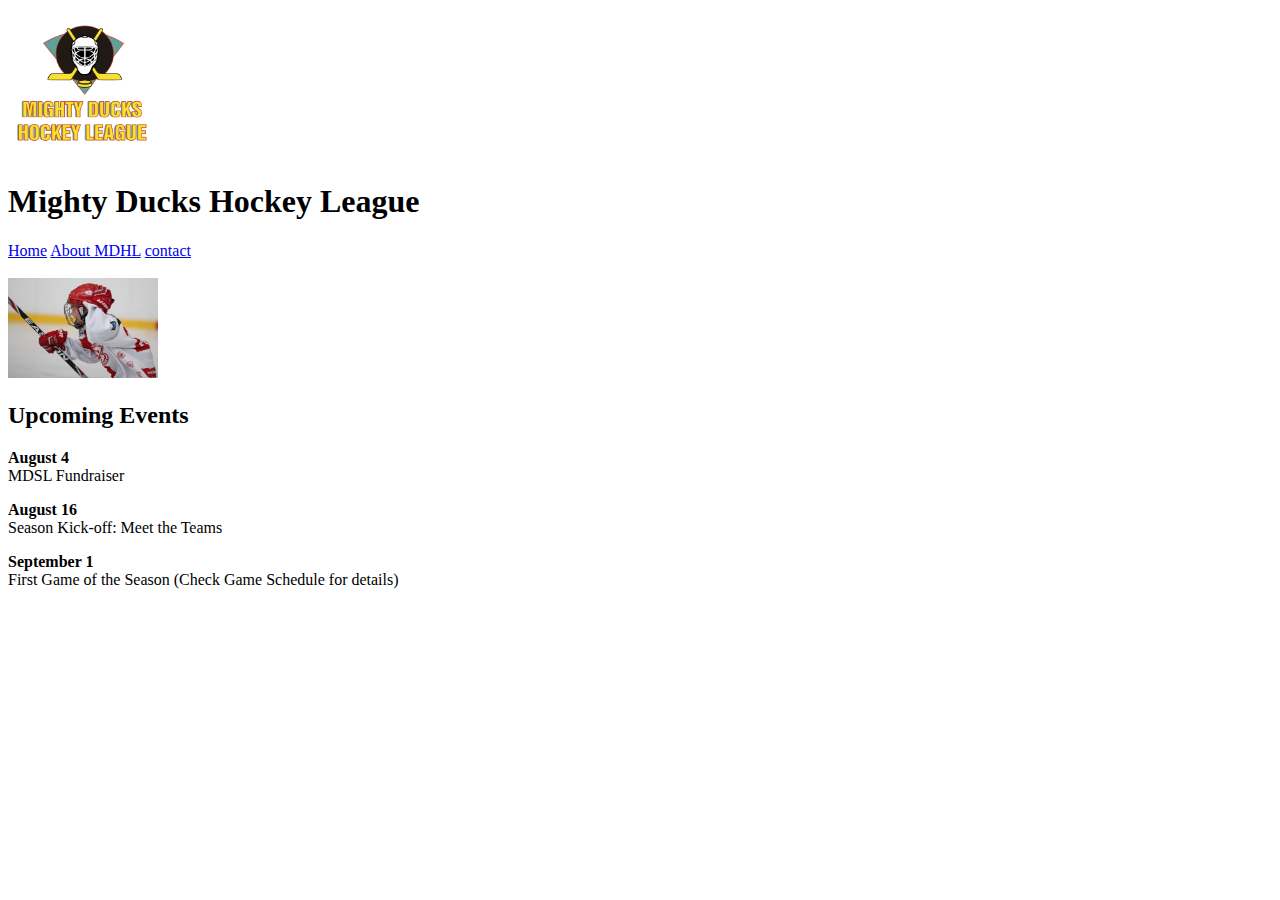
==== raiz/index.html @ 03fa289a "tareaFinalizada" ====
<!DOCTYPE html>
<html lang="en">

<head>
    <meta charset="UTF-8">
    <meta name="viewport" content="width=device-width, initial-scale=1.0">
    <meta name="description" content="Mighty Ducks Hockey League">
    <meta name="keywords" content="Hockey,League,sport,ice">
    <meta name="author" content="Poulain Luciano">
    <title>Mighty Ducks Hockey League</title>
    <link rel="stylesheet" href="../styles/mdhl.css">
</head>

<body>
    <header>
        <img src="../assets/LogoMightyducks-01.png" width="150" alt="Mighty Ducks Hockey League team logo" height="150">
        <h1>Mighty Ducks Hockey League</h1>
        <nav>
            <a href="#">Home</a>
            <a target="_blank" href="./aboutMdhl.html">About MDHL</a>
            <a target="_blank" href="./contact.html">contact</a>
        </nav>
    </header>
    <br>
    <main>
        <header>
            <section>
                <img src="../assets/hockey1.jpg" alt="Mighty Ducks Hockey League team player" width="150" height="100">
                <h2>Upcoming Events</h2>
                <p><strong>August 4</strong><br>
                    MDSL Fundraiser</p>
                <p><strong>August 16</strong><br>
                    Season Kick-off: Meet the Teams</p>
                <p><strong>September 1</strong><br>
                    First Game of the Season (Check Game Schedule for details)</p>
            </section>
        </header>
    </main>
</body>

</html>
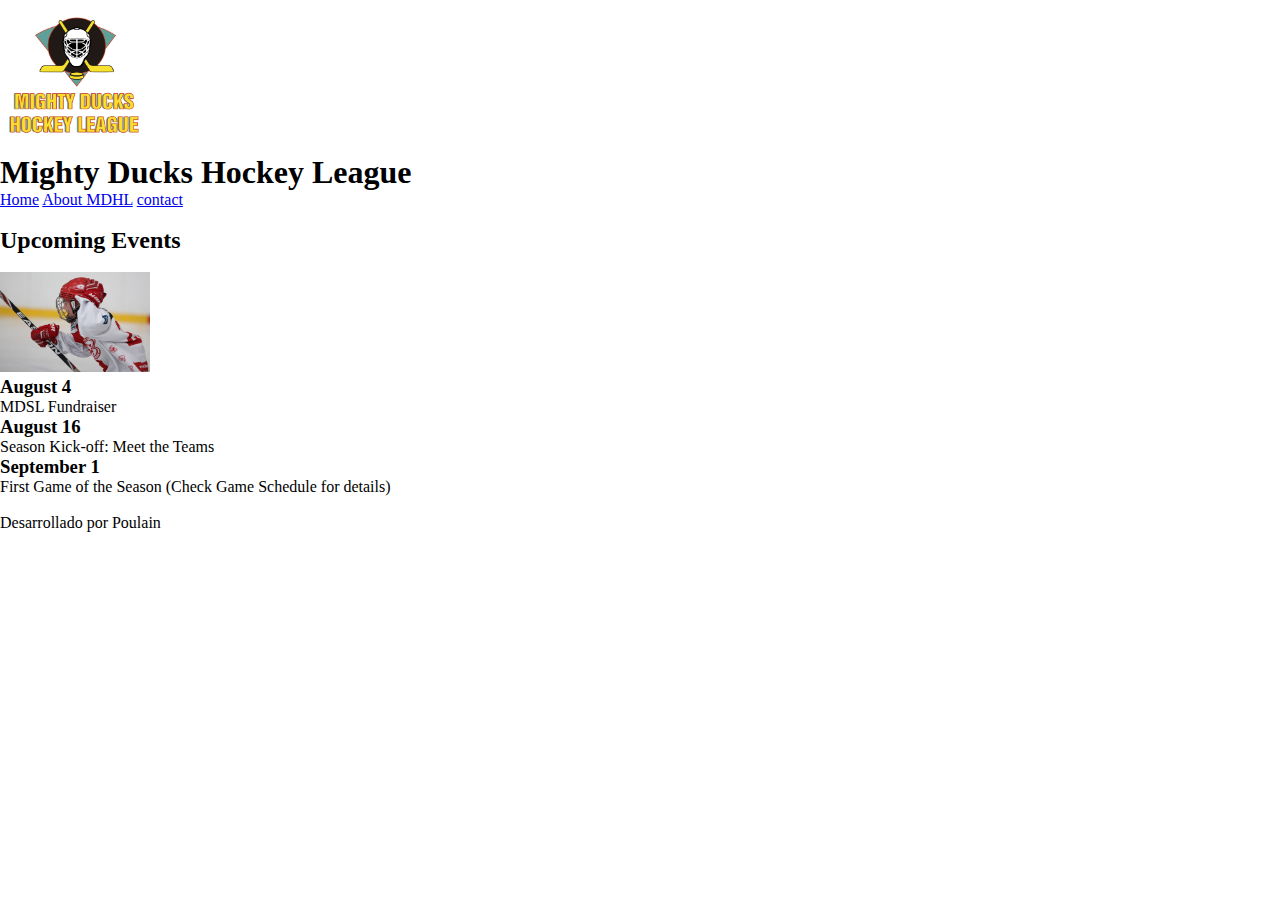
==== commit 94dbea0b: "correcioinSprint1" ====
--- a/raiz/index.html
+++ b/raiz/index.html
@@ -7,35 +7,43 @@
     <meta name="description" content="Mighty Ducks Hockey League">
     <meta name="keywords" content="Hockey,League,sport,ice">
     <meta name="author" content="Poulain Luciano">
+    <link rel="shortcut icon" href="../assets/LogoMightyducks-01.png" type="image/x-icon">
     <title>Mighty Ducks Hockey League</title>
     <link rel="stylesheet" href="../styles/mdhl.css">
 </head>
+<header>
+    <img src="../assets/LogoMightyducks-01.png" width="150" alt="Mighty Ducks Hockey League team logo" height="150">
+    <h1>Mighty Ducks Hockey League</h1>
+</header>
+<nav>
+    <a href="#">Home</a>
+    <a href="./aboutMdhl.html">About MDHL</a>
+    <a href="./contact.html">contact</a>
+</nav>
 
 <body>
-    <header>
-        <img src="../assets/LogoMightyducks-01.png" width="150" alt="Mighty Ducks Hockey League team logo" height="150">
-        <h1>Mighty Ducks Hockey League</h1>
-        <nav>
-            <a href="#">Home</a>
-            <a target="_blank" href="./aboutMdhl.html">About MDHL</a>
-            <a target="_blank" href="./contact.html">contact</a>
-        </nav>
-    </header>
     <br>
     <main>
-        <header>
-            <section>
-                <img src="../assets/hockey1.jpg" alt="Mighty Ducks Hockey League team player" width="150" height="100">
-                <h2>Upcoming Events</h2>
-                <p><strong>August 4</strong><br>
-                    MDSL Fundraiser</p>
-                <p><strong>August 16</strong><br>
-                    Season Kick-off: Meet the Teams</p>
-                <p><strong>September 1</strong><br>
-                    First Game of the Season (Check Game Schedule for details)</p>
-            </section>
-        </header>
+        <h2>Upcoming Events</h2>
+        <br>
+        <section>
+            <img src="../assets/hockey1.jpg" alt="Mighty Ducks Hockey League team player" width="150" height="100">
+            <h3>August 4</h3>
+            <p>MDSL Fundraiser</p>
+        </section>
+        <section>
+            <h3>August 16</h3>
+            <p> Season Kick-off: Meet the Teams</p>
+        </section>
+        <section>
+            <h3>September 1</h3>
+            <p> First Game of the Season (Check Game Schedule for details)</p>
+        </section>
     </main>
+    <br>
+    <footer>
+        <p>Desarrollado por Poulain</p>
+    </footer>
 </body>
 
 </html>--- a/styles/mdhl.css
+++ b/styles/mdhl.css
@@ -0,0 +1,7 @@
+* {
+  margin: 0;
+  padding: 0;
+  box-sizing: border-box;
+  }    
+
+
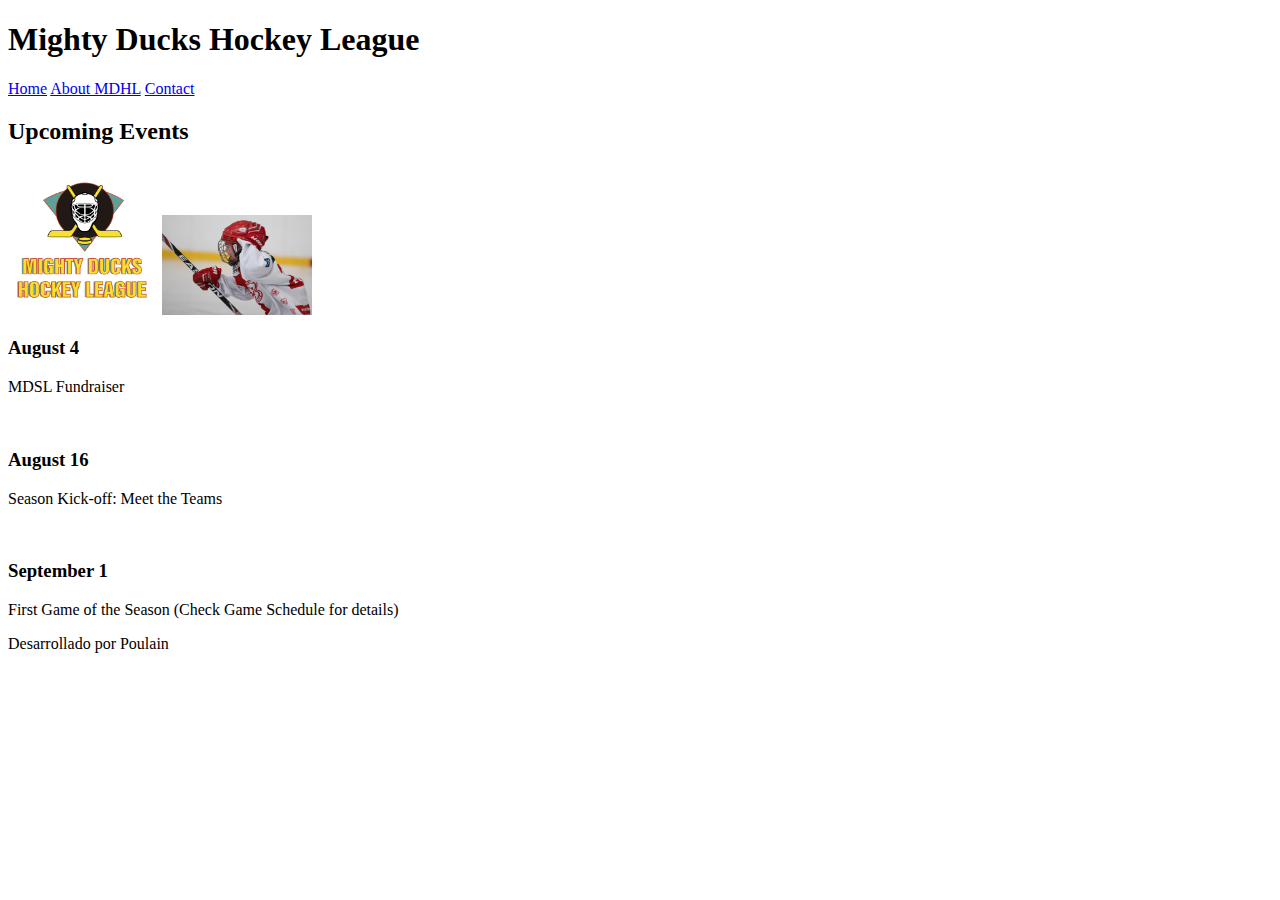
==== commit a5a92fa2: "tarea2" ====
--- a/raiz/index.html
+++ b/raiz/index.html
@@ -9,38 +9,42 @@
     <meta name="author" content="Poulain Luciano">
     <link rel="shortcut icon" href="../assets/LogoMightyducks-01.png" type="image/x-icon">
     <title>Mighty Ducks Hockey League</title>
-    <link rel="stylesheet" href="../styles/mdhl.css">
+   <!--  <link rel="stylesheet" href="../styles/mdhl.css">-->
+  <link rel="stylesheet" href="../mdhl2.css">
 </head>
 <header>
-    <img src="../assets/LogoMightyducks-01.png" width="150" alt="Mighty Ducks Hockey League team logo" height="150">
     <h1>Mighty Ducks Hockey League</h1>
+    <nav>
+        <a href="#">Home</a>
+        <a href="./aboutMdhl.html">About MDHL</a>
+        <a href="./contact.html">Contact</a>
+    </nav>
 </header>
-<nav>
-    <a href="#">Home</a>
-    <a href="./aboutMdhl.html">About MDHL</a>
-    <a href="./contact.html">contact</a>
-</nav>
-
 <body>
-    <br>
+    <div>
+        
+    </div>
+    <section class="h2"> 
+        <h2>Upcoming Events</h2>
+    </section>
     <main>
-        <h2>Upcoming Events</h2>
-        <br>
-        <section>
+        <aside>
+            <img src="../assets/LogoMightyducks-01.png" width="150" alt="Mighty Ducks Hockey League team logo"
+                height="150">
             <img src="../assets/hockey1.jpg" alt="Mighty Ducks Hockey League team player" width="150" height="100">
+        </aside>
+        <section class="tex">
             <h3>August 4</h3>
             <p>MDSL Fundraiser</p>
-        </section>
-        <section>
+            <br>
             <h3>August 16</h3>
             <p> Season Kick-off: Meet the Teams</p>
-        </section>
-        <section>
+            <br>
             <h3>September 1</h3>
             <p> First Game of the Season (Check Game Schedule for details)</p>
         </section>
     </main>
-    <br>
+
     <footer>
         <p>Desarrollado por Poulain</p>
     </footer>
--- a/styles/mdhl.css
+++ b/styles/mdhl.css
@@ -2,6 +2,62 @@
   margin: 0;
   padding: 0;
   box-sizing: border-box;
+  font-family:cursive;
+  outline: 1px solid green
   }    
+h1{
+  text-align: left;
+}
+nav{
+  min-height: 10px;
+  padding: 10px;
+  font-size: 13px;
+  position: absolute;
+  top: 30px; left: 180vh;
+}
+
+nav a{
+ background-color: rgb(91, 91, 202);
+ color: white;
+text-decoration:none;
+padding: 5px;
+border-color: black;
+border-style: solid;
+}
+
+a[href="#"]{
+background-color: rgb(89, 215, 89);
+}
+div{
+  background-image: url(../assets/design1_image1.jpg);
+   padding: 100px;
+}
+.h2{
+  text-align: center;
+}
 
 
+aside{
+  display: inline-block;
+ vertical-align: top;
+ width: 150px;
+
+}
+.tex{
+  display: inline-block;
+  text-align: left;
+}
+.tex2{
+  display: inline-block;
+ vertical-align: top;
+width: 50%;
+
+}
+.tex3{
+  display: inline-block;
+  padding: 20px;
+}
+footer{
+  font-size: small;
+  text-align: center;
+}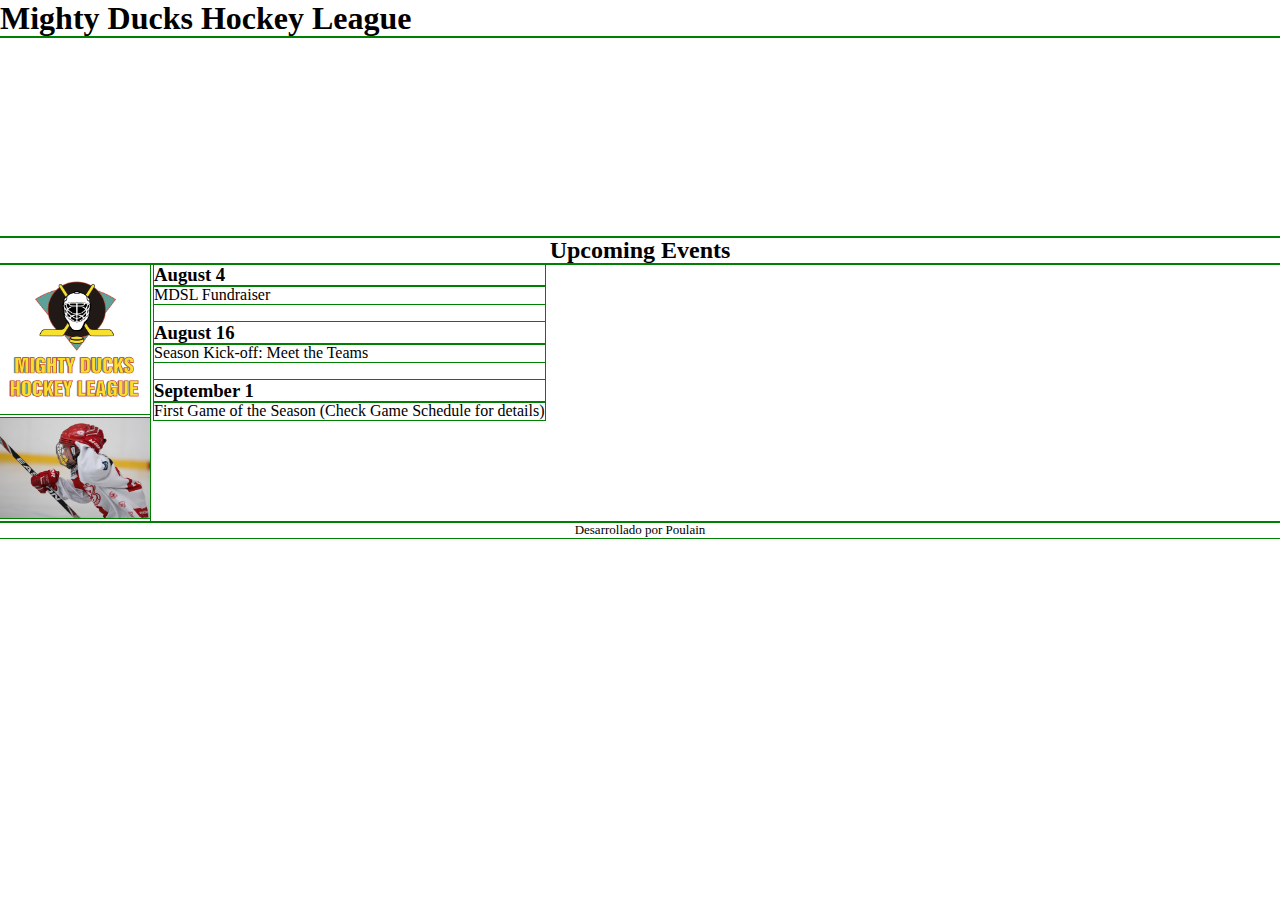
==== commit 888d834e: "correccion de errores" ====
--- a/raiz/index.html
+++ b/raiz/index.html
@@ -9,8 +9,8 @@
     <meta name="author" content="Poulain Luciano">
     <link rel="shortcut icon" href="../assets/LogoMightyducks-01.png" type="image/x-icon">
     <title>Mighty Ducks Hockey League</title>
-   <!--  <link rel="stylesheet" href="../styles/mdhl.css">-->
-  <link rel="stylesheet" href="../mdhl2.css">
+    <link rel="stylesheet" href="../styles/mdhl.css">
+  <!-- <link rel="stylesheet" href="../styles/mdhl2.css">-->
 </head>
 <header>
     <h1>Mighty Ducks Hockey League</h1>
@@ -21,8 +21,8 @@
     </nav>
 </header>
 <body>
-    <div>
-        
+    <div>  
+
     </div>
     <section class="h2"> 
         <h2>Upcoming Events</h2>
--- a/styles/mdhl.css
+++ b/styles/mdhl.css
@@ -57,6 +57,10 @@
   display: inline-block;
   padding: 20px;
 }
+.contac{
+  width: 150px;
+  height: 150px;
+}
 footer{
   font-size: small;
   text-align: center;
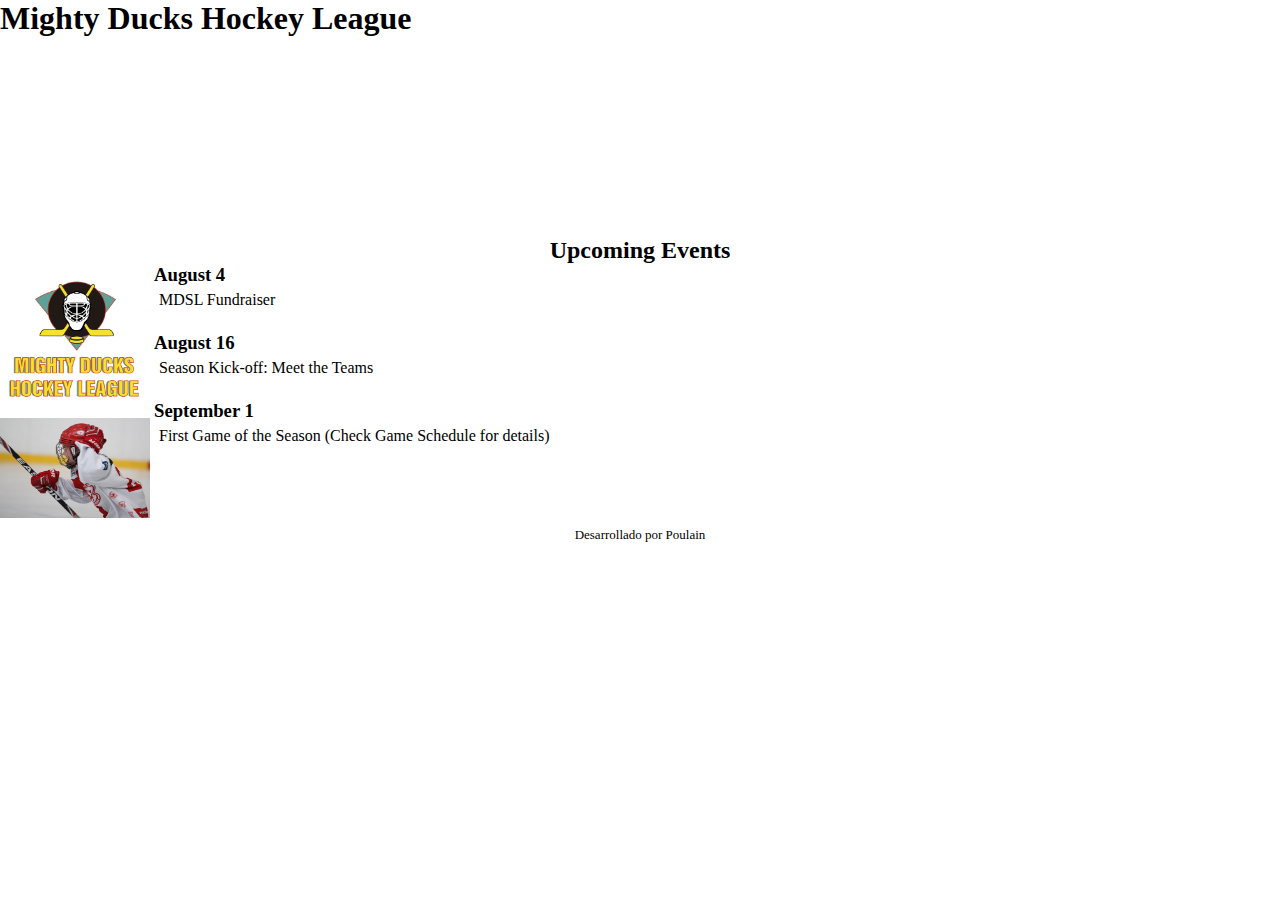
==== commit d88cb942: "sprint2(falta)" ====
--- a/raiz/index.html
+++ b/raiz/index.html
@@ -14,12 +14,16 @@
 </head>
 <header>
     <h1>Mighty Ducks Hockey League</h1>
-    <nav>
-        <a href="#">Home</a>
-        <a href="./aboutMdhl.html">About MDHL</a>
-        <a href="./contact.html">Contact</a>
-    </nav>
+ 
 </header>
+<nav>
+    <ul class="nav">
+        <li><a href="#">Home</a></li>
+        <li> <a href="./aboutMdhl.html">About MDHL</a></li>
+       <li> <a href="./rules.html">Rules</a></li>
+       <li> <a href="./contact.html">Contact</a></li>
+    </ul>
+</nav>
 <body>
     <div>  
 
--- a/styles/mdhl.css
+++ b/styles/mdhl.css
@@ -3,44 +3,69 @@
   padding: 0;
   box-sizing: border-box;
   font-family:cursive;
-  outline: 1px solid green
-  }    
+/*  outline: 1px solid green*/
+  }   
+  
 h1{
   text-align: left;
 }
-nav{
+.rules > h1, h2 {
+  text-align: center;
+}
+.rules h2{
+ font-size: 4vh;
+ font-weight: 100;
+}
+.rules h3, p{
+  margin: 5px;
+}
+
+.nav{
   min-height: 10px;
   padding: 10px;
   font-size: 13px;
   position: absolute;
-  top: 30px; left: 180vh;
+  top: 35px; left: 170vh;
+ display: flex;
+ list-style-type: none;
+
 }
 
-nav a{
+.nav a{
  background-color: rgb(91, 91, 202);
  color: white;
 text-decoration:none;
-padding: 5px;
+padding: 3px;
 border-color: black;
-border-style: solid;
+border-style: double;
+
 }
 
 a[href="#"]{
 background-color: rgb(89, 215, 89);
 }
+
 div{
+  padding: 100px;
   background-image: url(../assets/design1_image1.jpg);
-   padding: 100px;
 }
+ol {
+  list-style: decimal;
+  padding-left: 40px;
+}
+
 .h2{
   text-align: center;
 }
-
 
 aside{
   display: inline-block;
  vertical-align: top;
  width: 150px;
+
+}
+.rules h3{
+  padding: 10px;
 
 }
 .tex{
@@ -64,4 +89,5 @@
 footer{
   font-size: small;
   text-align: center;
-}+}
+
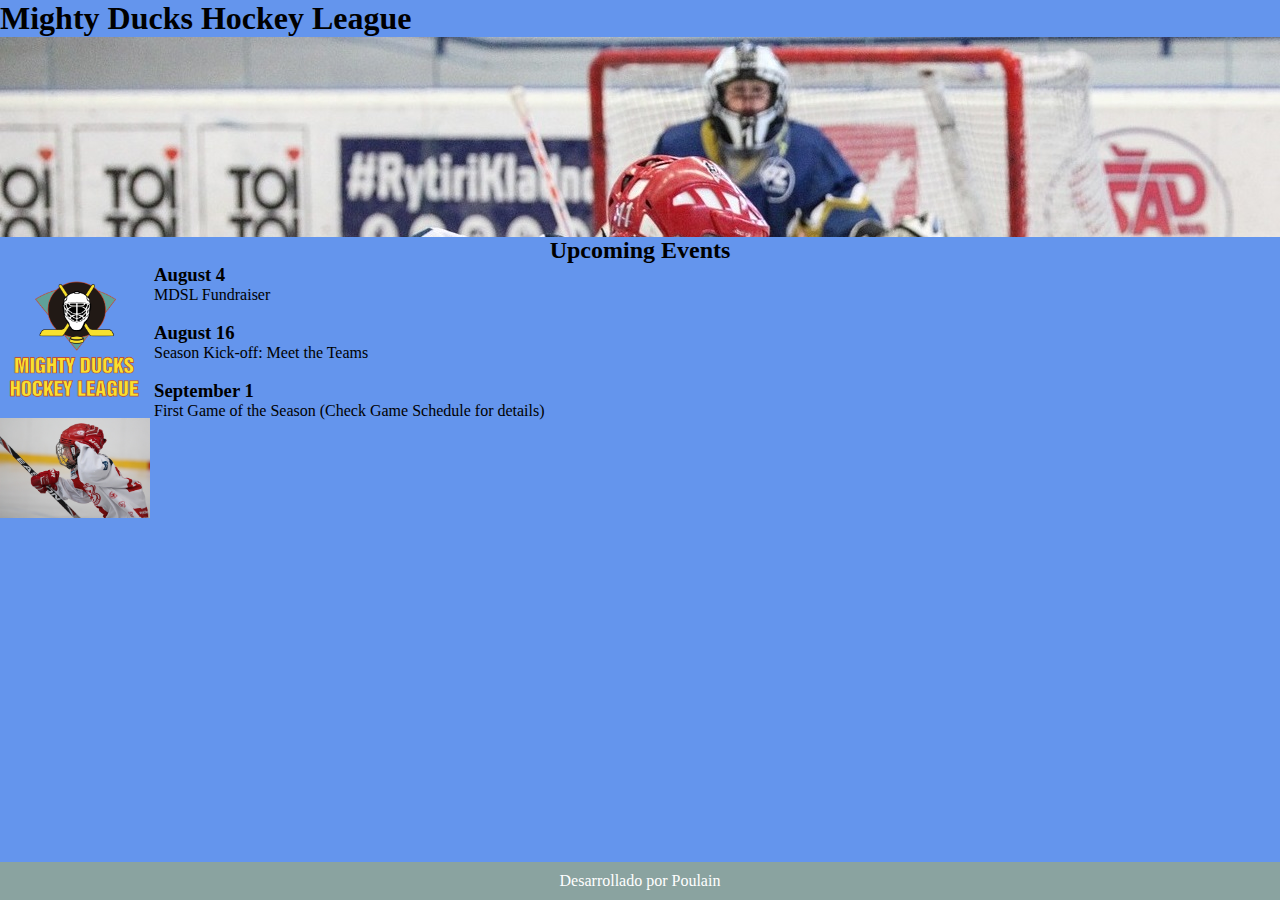
==== commit 9295cf5a: "tarea3-atrasado" ====
--- a/raiz/index.html
+++ b/raiz/index.html
@@ -12,20 +12,23 @@
     <link rel="stylesheet" href="../styles/mdhl.css">
   <!-- <link rel="stylesheet" href="../styles/mdhl2.css">-->
 </head>
-<header>
-    <h1>Mighty Ducks Hockey League</h1>
- 
-</header>
-<nav>
-    <ul class="nav">
-        <li><a href="#">Home</a></li>
-        <li> <a href="./aboutMdhl.html">About MDHL</a></li>
-       <li> <a href="./rules.html">Rules</a></li>
-       <li> <a href="./contact.html">Contact</a></li>
-    </ul>
-</nav>
+
 <body>
-    <div>  
+    <header>
+        <h1>Mighty Ducks Hockey League</h1>
+    
+    <nav>
+        <ul class="nav">
+            <li><a href="#">Home</a></li>
+            <li> <a href="./aboutMdhl.html">About MDHL</a></li>
+           <li> <a href="./rules.html">Rules</a></li>
+           <li><a href="../raiz/game_info.html">Info</a></li>
+           <li> <a href="./contact.html">Contact</a></li>
+           
+        </ul>
+    </nav>
+    </header>
+    <div class="img">  
 
     </div>
     <section class="h2"> 
@@ -47,11 +50,14 @@
             <h3>September 1</h3>
             <p> First Game of the Season (Check Game Schedule for details)</p>
         </section>
+        
+        <footer>
+            <p>Desarrollado por Poulain</p>
+            
+        </footer>
+    
     </main>
-
-    <footer>
-        <p>Desarrollado por Poulain</p>
-    </footer>
+  
 </body>
 
 </html>--- a/styles/mdhl.css
+++ b/styles/mdhl.css
@@ -5,19 +5,9 @@
   font-family:cursive;
 /*  outline: 1px solid green*/
   }   
-  
+
 h1{
   text-align: left;
-}
-.rules > h1, h2 {
-  text-align: center;
-}
-.rules h2{
- font-size: 4vh;
- font-weight: 100;
-}
-.rules h3, p{
-  margin: 5px;
 }
 
 .nav{
@@ -25,7 +15,7 @@
   padding: 10px;
   font-size: 13px;
   position: absolute;
-  top: 35px; left: 170vh;
+  top: 35px; left: 150vh;
  display: flex;
  list-style-type: none;
 
@@ -45,13 +35,9 @@
 background-color: rgb(89, 215, 89);
 }
 
-div{
+.img{
   padding: 100px;
   background-image: url(../assets/design1_image1.jpg);
-}
-ol {
-  list-style: decimal;
-  padding-left: 40px;
 }
 
 .h2{
@@ -62,10 +48,6 @@
   display: inline-block;
  vertical-align: top;
  width: 150px;
-
-}
-.rules h3{
-  padding: 10px;
 
 }
 .tex{
@@ -86,8 +68,17 @@
   width: 150px;
   height: 150px;
 }
-footer{
-  font-size: small;
-  text-align: center;
+body{
+  background-color:cornflowerblue ;
 }
 
+footer {
+  position: fixed;
+  bottom: 0;
+  width: 100%;
+  background-color: #8aa3a0;
+  color: #fff;
+  text-align: center;
+  padding: 10px 0;
+}
+
